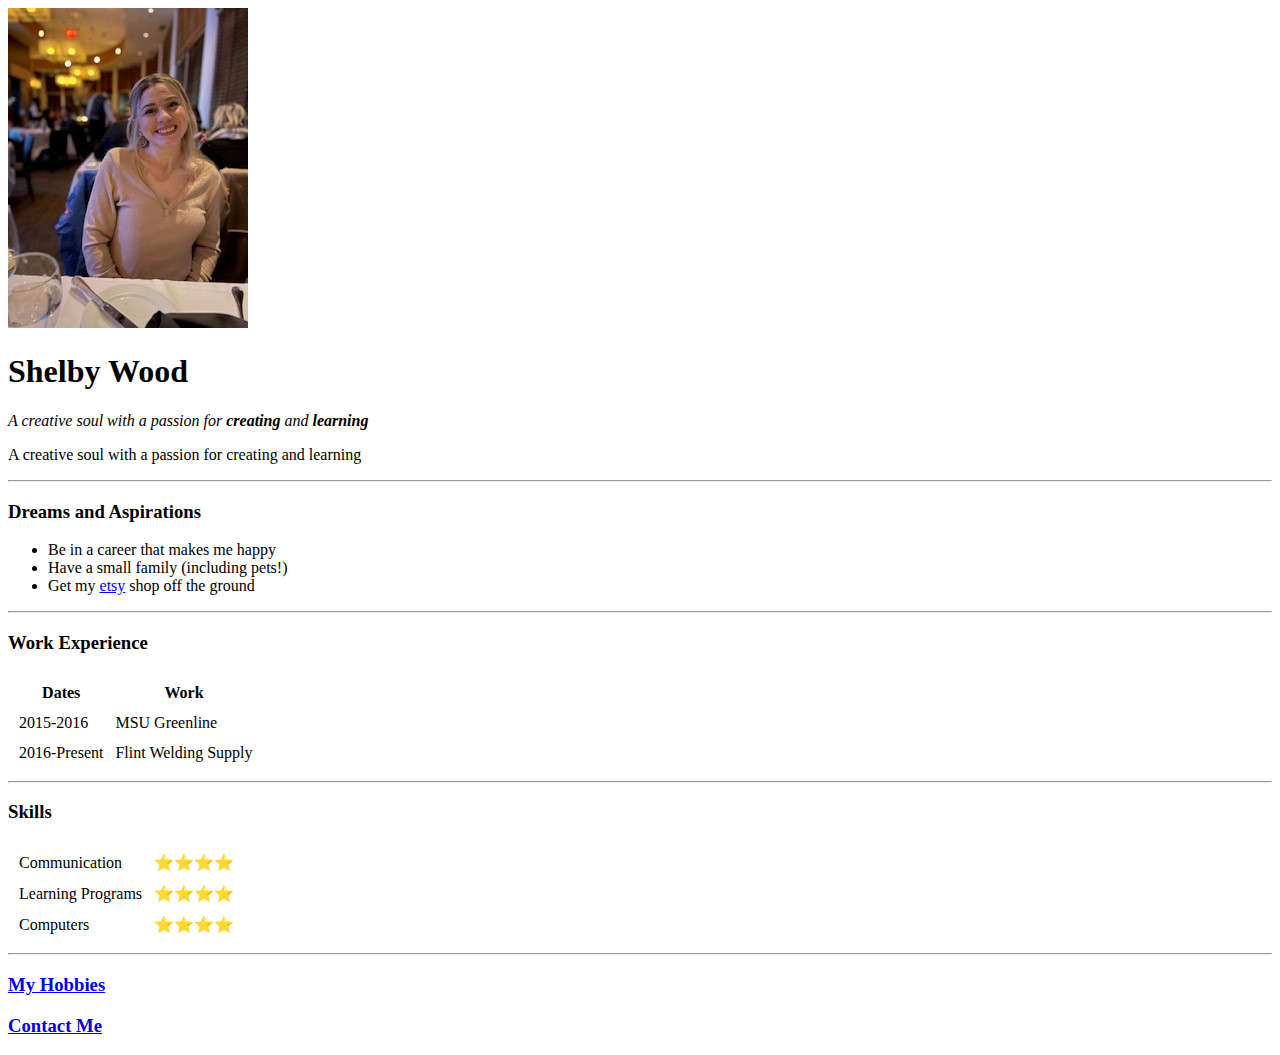
==== index.html @ 9354556e "Add initial CV website files" ====
<!DOCTYPE html>
<html>
<head>
    <meta charset="UTF-8">
    <title>Shelby's World</title>
</head>
<body>
    <img src="me.jpg" alt="beautiful beans">
    <h1> Shelby Wood</h1>
    <p><em>A creative soul with a passion for <strong>creating</strong> and <strong>learning</strong></em></p>
    <p>A creative soul with a passion for creating and learning</p>
    <hr>
    <h3>Dreams and Aspirations</h3>
    <ul>
        <li>Be in a career that makes me happy</li>
        <li>Have a small family (including pets!)</li>
        <li>Get my <a href="https://www.etsy.com/shop/annleannlane">etsy</a> shop off the ground</li>
    </ul>
    <hr>
    <h3>Work Experience</h3>
    <table cellspacing="10">
        <thead>
            <tr>
                <th>Dates</th>
                <th>Work</th>
            </tr>
        </thead>
        <tbody>
            <tr>
                <td>2015-2016</td>
                <td>MSU Greenline</td>
             </tr>
             <tr>
                <td>2016-Present</td>
                <td>Flint Welding Supply</td>
        </tbody>
    </table>
    <hr>
    <h3>Skills</h3>
    <table cellspacing="10">
        <tr> 
            <td>Communication</td>
            <td>⭐⭐⭐⭐</td>
        </tr>
        <tr>
            <td>Learning Programs</td>
            <td>⭐⭐⭐⭐</td>
        </tr>
        <tr>
            <td>Computers</td>
            <td>⭐⭐⭐⭐</td>
        </tr>
    </table>
    <hr>
    <h3><a href="hobbies.html">My Hobbies</a></h3>   
    <h3><a href="Contact.html">Contact Me</a></h3>
</body>
</html>
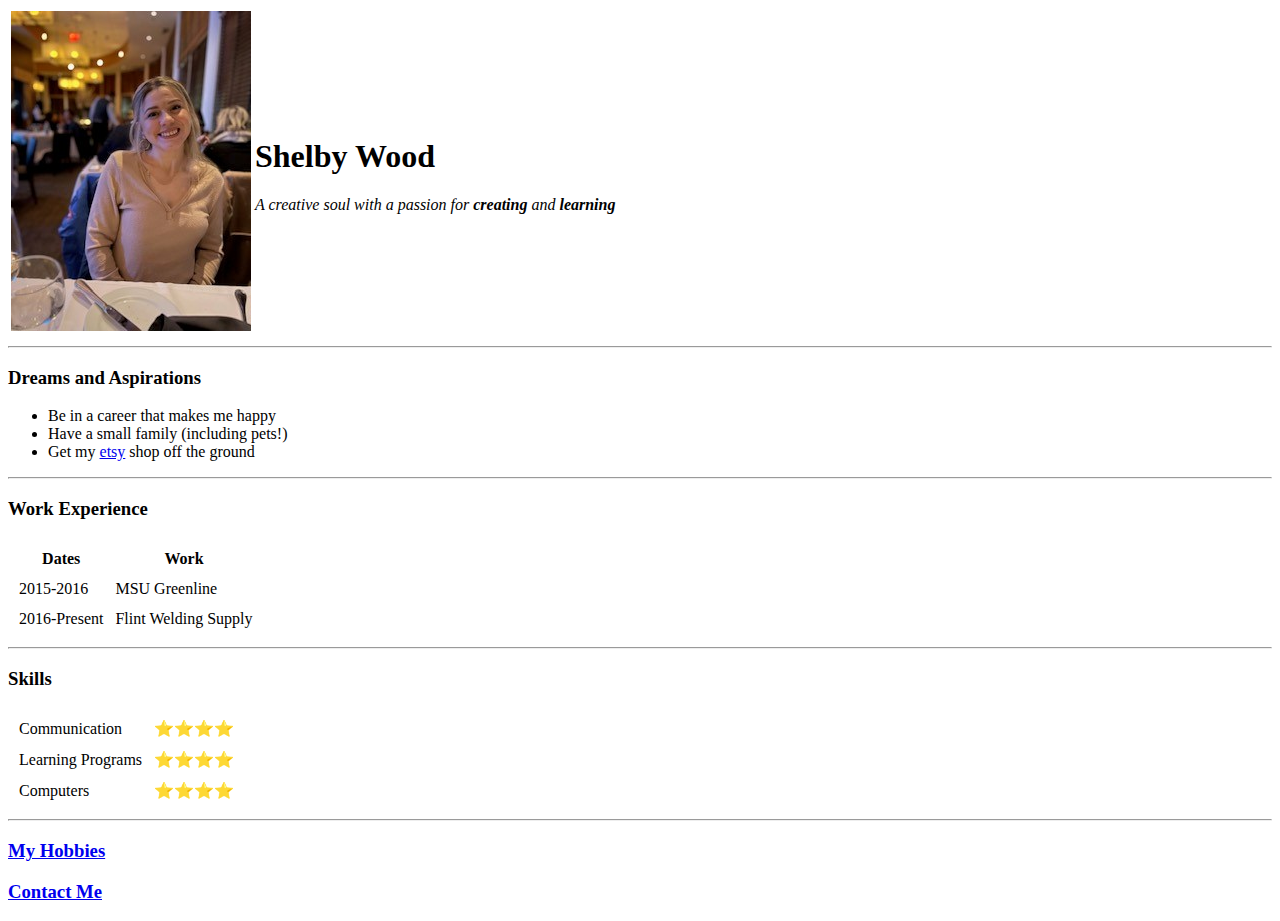
==== commit 468c0498: "Update index.html" ====
--- a/index.html
+++ b/index.html
@@ -5,10 +5,13 @@
     <title>Shelby's World</title>
 </head>
 <body>
-    <img src="me.jpg" alt="beautiful beans">
-    <h1> Shelby Wood</h1>
-    <p><em>A creative soul with a passion for <strong>creating</strong> and <strong>learning</strong></em></p>
-    <p>A creative soul with a passion for creating and learning</p>
+     <table>
+        <tr>
+            <td><img src="me.jpg" alt="Shelby"></td>
+            <td> <h1> Shelby Wood</h1>
+                <p><em>A creative soul with a passion for <strong>creating</strong> and <strong>learning</strong></em></p></td>
+        </tr>
+    </table>
     <hr>
     <h3>Dreams and Aspirations</h3>
     <ul>
@@ -55,4 +58,4 @@
     <h3><a href="hobbies.html">My Hobbies</a></h3>   
     <h3><a href="Contact.html">Contact Me</a></h3>
 </body>
-</html>+</html>
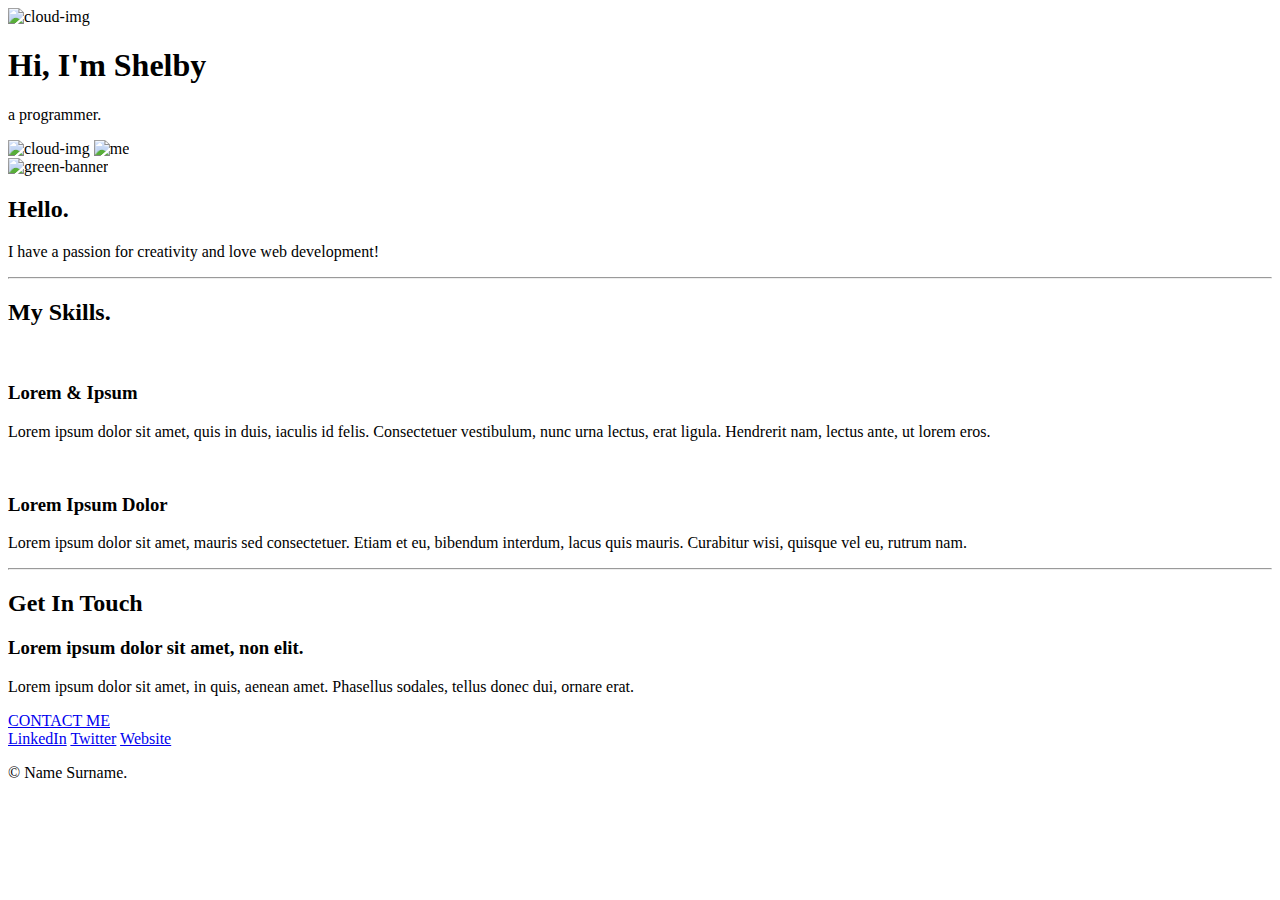
==== commit c369ed10: "Update index.html" ====
--- a/index.html
+++ b/index.html
@@ -1,61 +1,62 @@
 <!DOCTYPE html>
-<html>
+<html lang="en">
 <head>
-    <meta charset="UTF-8">
-    <title>Shelby's World</title>
+    <meta charset="utf-8">
+    <link rel="stylesheet" href="css/styles.css">
+    <link rel="icon" href="favicon.ico">
+    <title>Shelby Wood</title>
+    <link rel="preconnect" href="https://fonts.googleapis.com">
+    <link rel="preconnect" href="https://fonts.gstatic.com" crossorigin>
+    <link href="https://fonts.googleapis.com/css2?family=Amatic+SC&family=Barlow&display=swap" rel="stylesheet">
 </head>
 <body>
-     <table>
-        <tr>
-            <td><img src="me.jpg" alt="Shelby"></td>
-            <td> <h1> Shelby Wood</h1>
-                <p><em>A creative soul with a passion for <strong>creating</strong> and <strong>learning</strong></em></p></td>
-        </tr>
-    </table>
+
+<div class="top-container">
+    <img class="right-swirl" src="images/10.png" alt="cloud-img" width="150" height="auto">
+    <h1> Hi, I'm Shelby</h1>
+    <p> a programmer. </p>
+    <img class="left-swirl" src="images/11.png" alt="cloud-img" width="180" height="auto">
+    <img src="images\8.png" alt="me" width="300" height="auto">
+</div>
+
+<div class="middle-container">
+    <div class="profile">
+      <img src="images/green banner.png" class="green-banner" alt="green-banner">
+      <div class="banner-text">
+        <h2>Hello.</h2>
+        <p>I have a passion for creativity and love web development!</p>
+      </div>
+    </div>
     <hr>
-    <h3>Dreams and Aspirations</h3>
-    <ul>
-        <li>Be in a career that makes me happy</li>
-        <li>Have a small family (including pets!)</li>
-        <li>Get my <a href="https://www.etsy.com/shop/annleannlane">etsy</a> shop off the ground</li>
-    </ul>
+    <div class="skills">
+      <h2>My Skills.</h2>
+      <div class="skill-row">
+        <img class="" src="" alt="">
+        <h3>Lorem & Ipsum</h3>
+        <p>Lorem ipsum dolor sit amet, quis in duis, iaculis id felis. Consectetuer vestibulum, nunc urna lectus, erat ligula. Hendrerit nam, lectus ante, ut lorem eros.</p>
+      </div>
+      <div class="skill-row">
+        <img class="" src="" alt="">
+        <h3>Lorem Ipsum Dolor</h3>
+        <p>Lorem ipsum dolor sit amet, mauris sed consectetuer. Etiam et eu, bibendum interdum, lacus quis mauris. Curabitur wisi, quisque vel eu, rutrum nam.</p>
+      </div>
+    </div>
     <hr>
-    <h3>Work Experience</h3>
-    <table cellspacing="10">
-        <thead>
-            <tr>
-                <th>Dates</th>
-                <th>Work</th>
-            </tr>
-        </thead>
-        <tbody>
-            <tr>
-                <td>2015-2016</td>
-                <td>MSU Greenline</td>
-             </tr>
-             <tr>
-                <td>2016-Present</td>
-                <td>Flint Welding Supply</td>
-        </tbody>
-    </table>
-    <hr>
-    <h3>Skills</h3>
-    <table cellspacing="10">
-        <tr> 
-            <td>Communication</td>
-            <td>⭐⭐⭐⭐</td>
-        </tr>
-        <tr>
-            <td>Learning Programs</td>
-            <td>⭐⭐⭐⭐</td>
-        </tr>
-        <tr>
-            <td>Computers</td>
-            <td>⭐⭐⭐⭐</td>
-        </tr>
-    </table>
-    <hr>
-    <h3><a href="hobbies.html">My Hobbies</a></h3>   
-    <h3><a href="Contact.html">Contact Me</a></h3>
+    <div class="contact-me">
+      <h2>Get In Touch</h2>
+      <h3>Lorem ipsum dolor sit amet, non elit.</h3>
+      <p>Lorem ipsum dolor sit amet, in quis, aenean amet. Phasellus sodales, tellus donec dui, ornare erat.</p>
+      <a class="btn" href="mailto:name@email.com">CONTACT ME</a>
+    </div>
+</div> 
+  
+  <div class="bottom-container">
+    <a class="footer-link" href="https://www.linkedin.com/">LinkedIn</a>
+    <a class="footer-link" href="https://twitter.com/">Twitter</a>
+    <a class="footer-link" href="https://www.appbrewery.co/">Website</a>
+    <p>© Name Surname.</p>
+  </div>
+  
+
 </body>
 </html>
